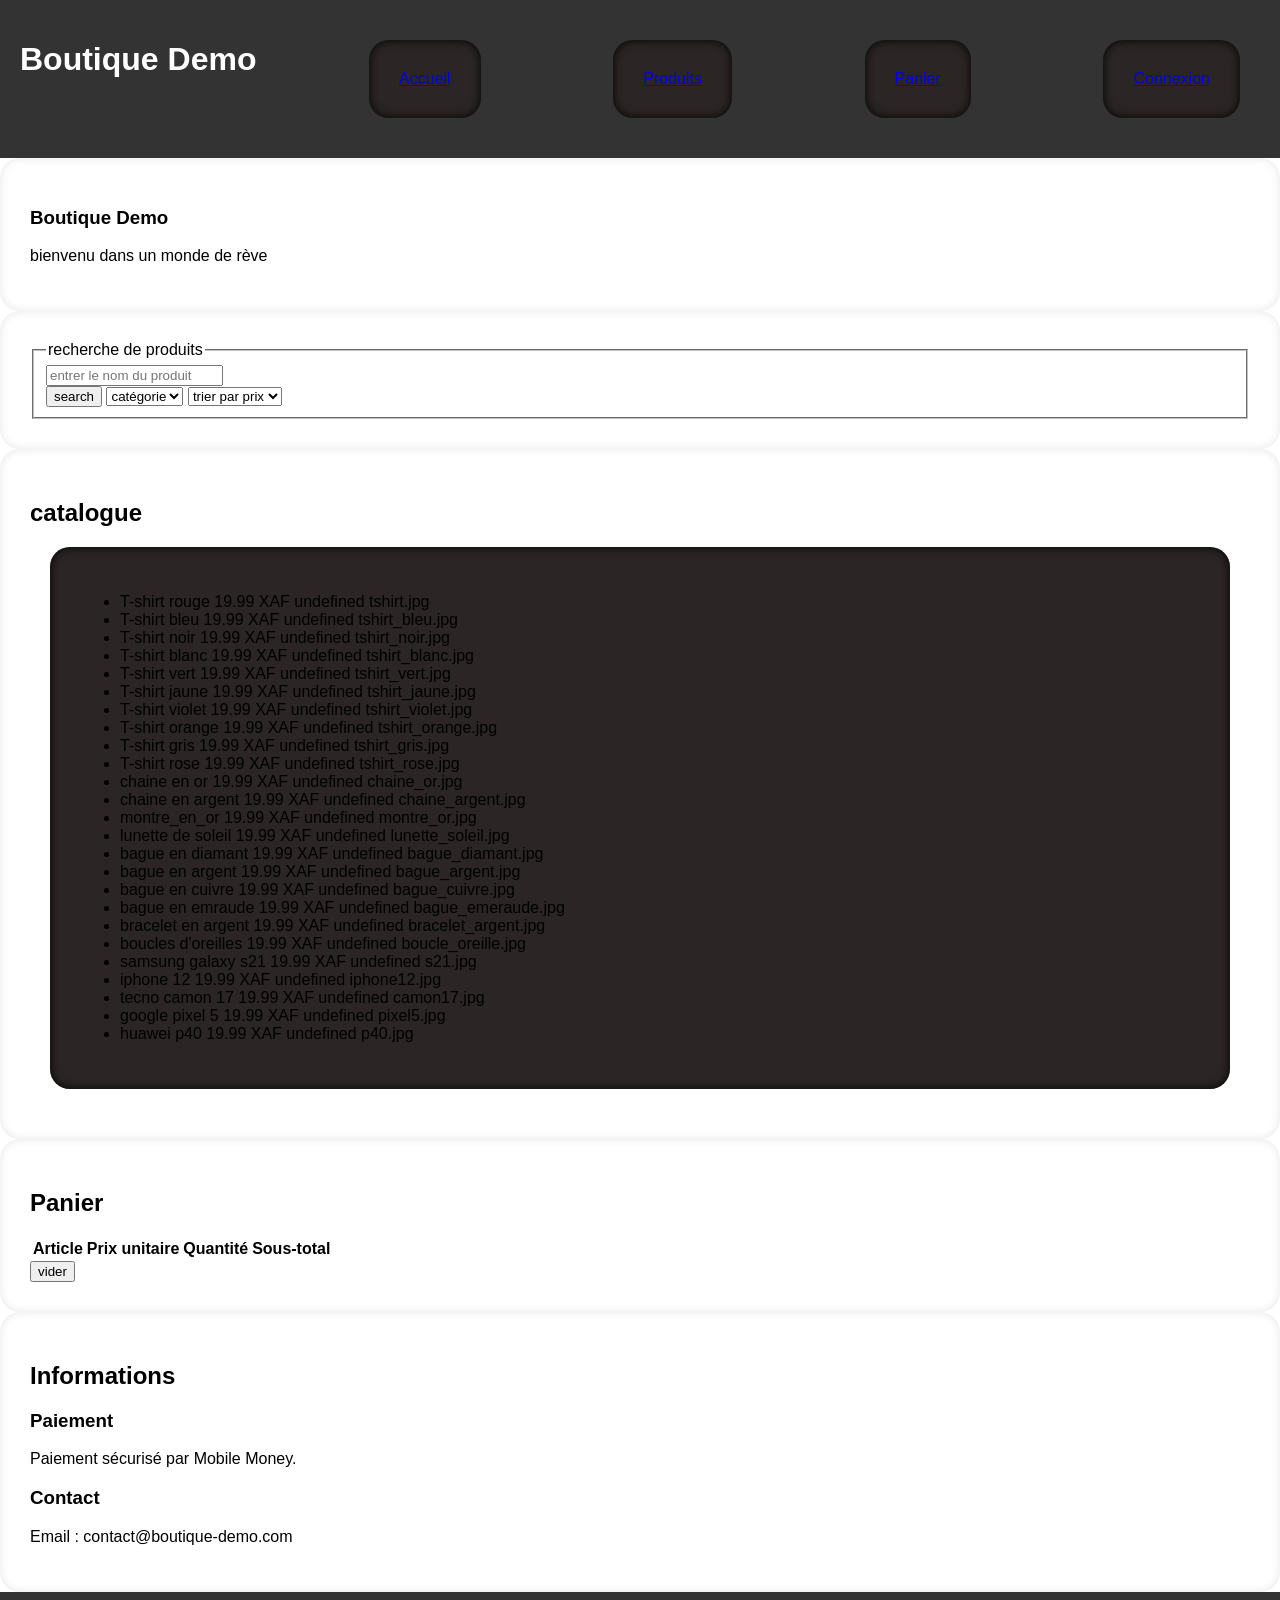
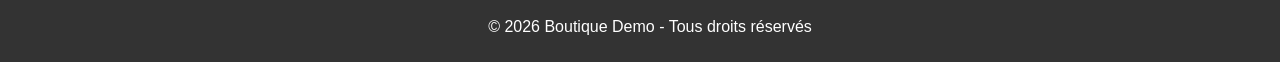
==== index1.html @ 4d59a420 "proget html" ====
<!DOCTYPE html>
<html lang="fr">
<head>
    <meta charset="UTF-8">
    <meta name="viewport" content="width=device-width, initial-scale=1.0">
    <link rel="stylesheet" href="style.css">
    <title>boutique</title>
</head>
<body>
    <!----============ Entête =================-->
    <header>
        
            <h1>Boutique Demo</h1>
    
        <div>
            <a href="#hero">Accueil</a>
        </div>
        <div>
             <a href="#catalogue">Produits</a>
        </div>
        <div>
            <a href="#panier">Panier</a>
        </div>
        <div>
            <a href="connexion.html" id="pageconnect">Connexion</a>
        </div>

    </header>
    <main>
        <section>
             <h3>Boutique Demo</h3>
             <p>bienvenu dans un monde de rève</p>
        </section>
        <!----============ filtrer les produits =================-->
        <section id="filtre">
            <fieldset>
                    <legend>recherche de produits</legend>
                    <input type="text" id="nomProduit" placeholder="entrer le nom du produit"><br>
                    <button id="recherche">search</button>

                <select name="catégorie" id="categorie">
                    <option value="categorie">catégorie</option>
                </select>

                <select name="prix" id="tri">
                    <option value="prix">trier par prix</option>
                    <option value="bas">bas prix</option>
                    <option value="haut">haut prix</option>
                 </select>
            </fieldset>

        </section>
        <!----============ catalogue des produits =================--->
        <section id="catalogue">
            <h2>catalogue</h2>
            <div id="charge_produit">
                <ul>

                </ul>
            </div>
        </section>
        <!----============ panier =================--->
        <section id="panier">
            <h2>Panier</h2>
            <table>
                <thead>
                    <tr>
                        <th>Article</th>
                        <th>Prix unitaire</th>
                        <th>Quantité</th>
                        <th>Sous-total</th>
                    </tr>
                </thead>
                <tbody id="product-table-body">

                </tbody>
            </table>
            <button>vider</button>
        </section>
        <section id="infos">

            <h2>Informations</h2>
            
                <h3>Paiement</h3>
                <p>Paiement sécurisé par Mobile Money.</p>
    
                <h3>Contact</h3>
                <p>Email : contact@boutique-demo.com</p>
        </section>
    </main>
    <footer>
             <p>
            © 2026 Boutique Demo - Tous droits réservés
            </p>
    </footer>
    <script src="shop.js"></script>
</body>
</html>
---- style.css ----
body{
    font-family: Arial, sans-serif;
    margin: 0;
    padding: 0;
}
section{
    padding: 30px;
    box-shadow: inset 0 0 10px rgba(0,0,0,0.1);
    border-radius: 20px;
}
header{
    background-color: #333;
    color: white;
    padding: 20px;
    display: flex;
    justify-content: space-between;
    align-items: right;
}
footer{
    background-color: #333;
    color: white;
    text-align: center;
    padding: 10px;
    width: 100%;
    bottom: 0;
}
div{
    display: flex;
    align-items: right;
    background-color: rgb(43, 37, 37);
    padding: 30px;
    margin: 20px;
    border-radius: 20px;
    box-shadow: inset 0 0 10px rgba(0, 0, 0, 0.956);
}
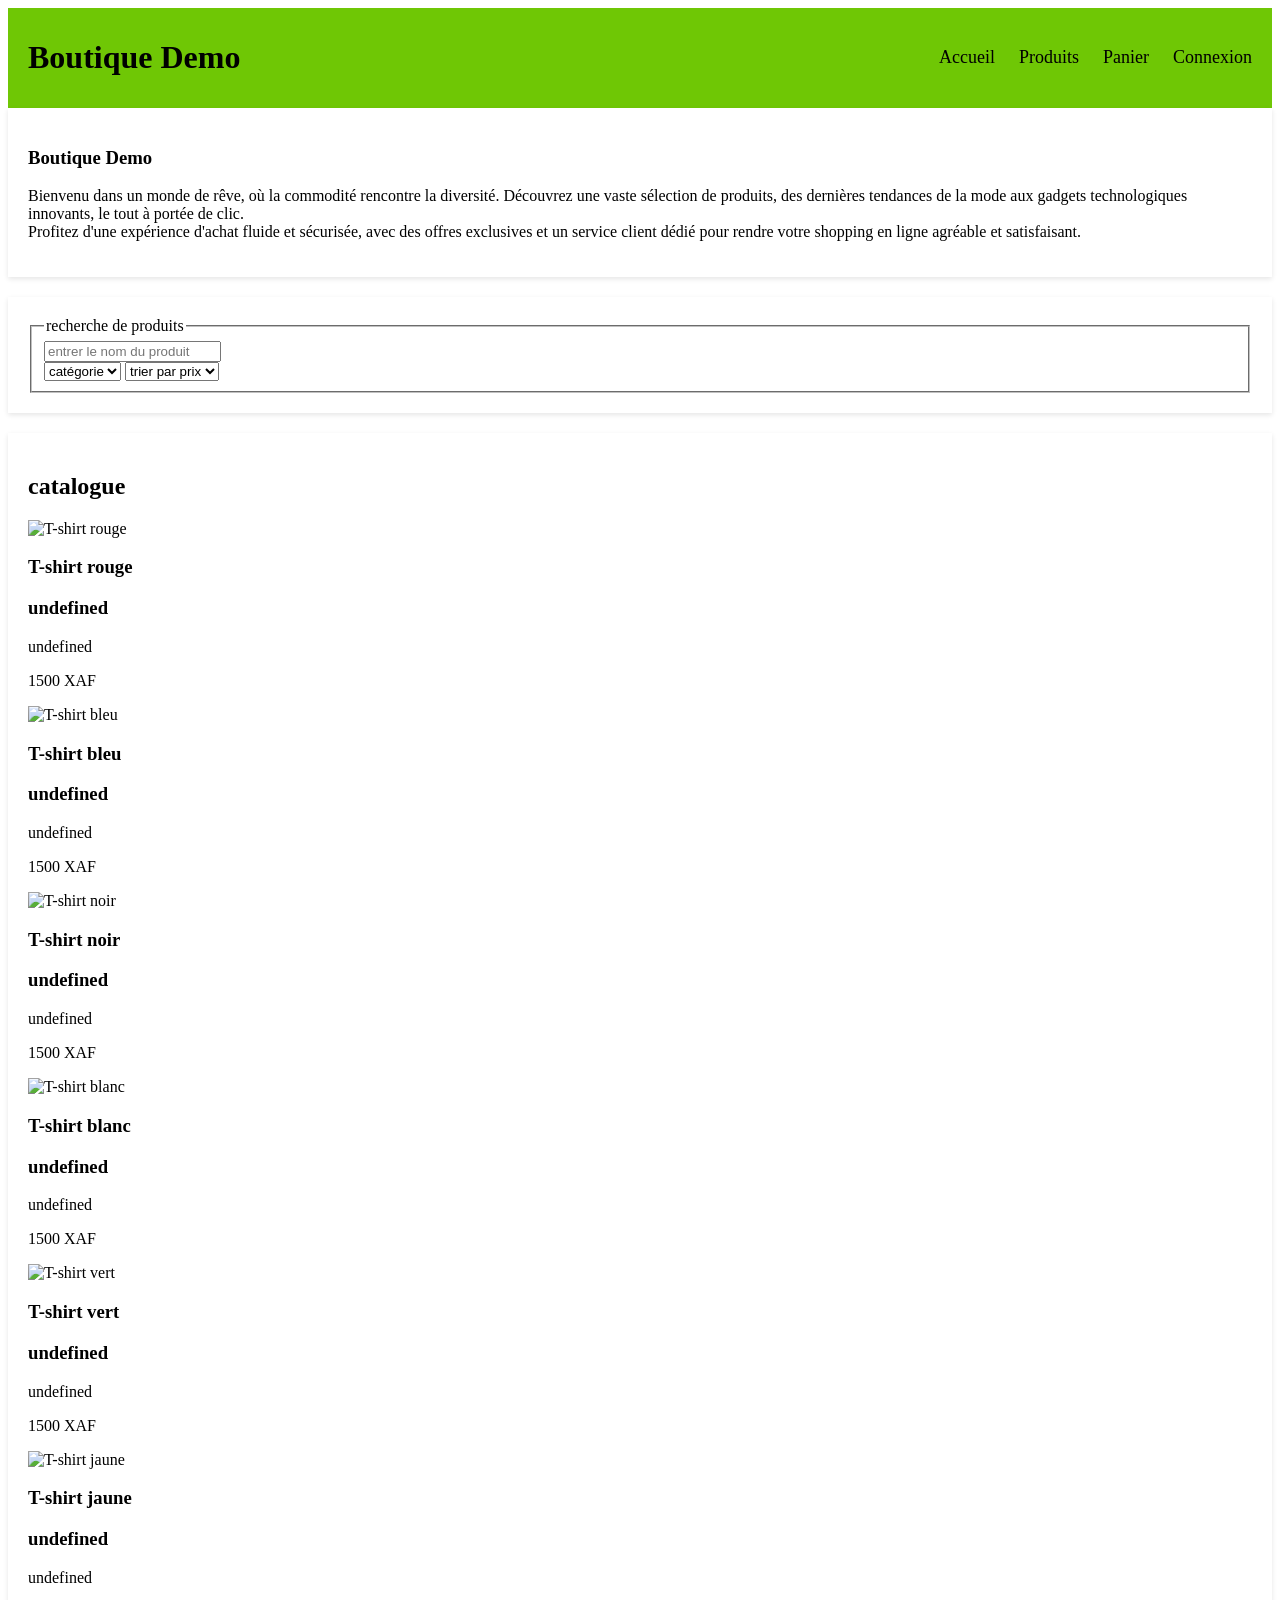
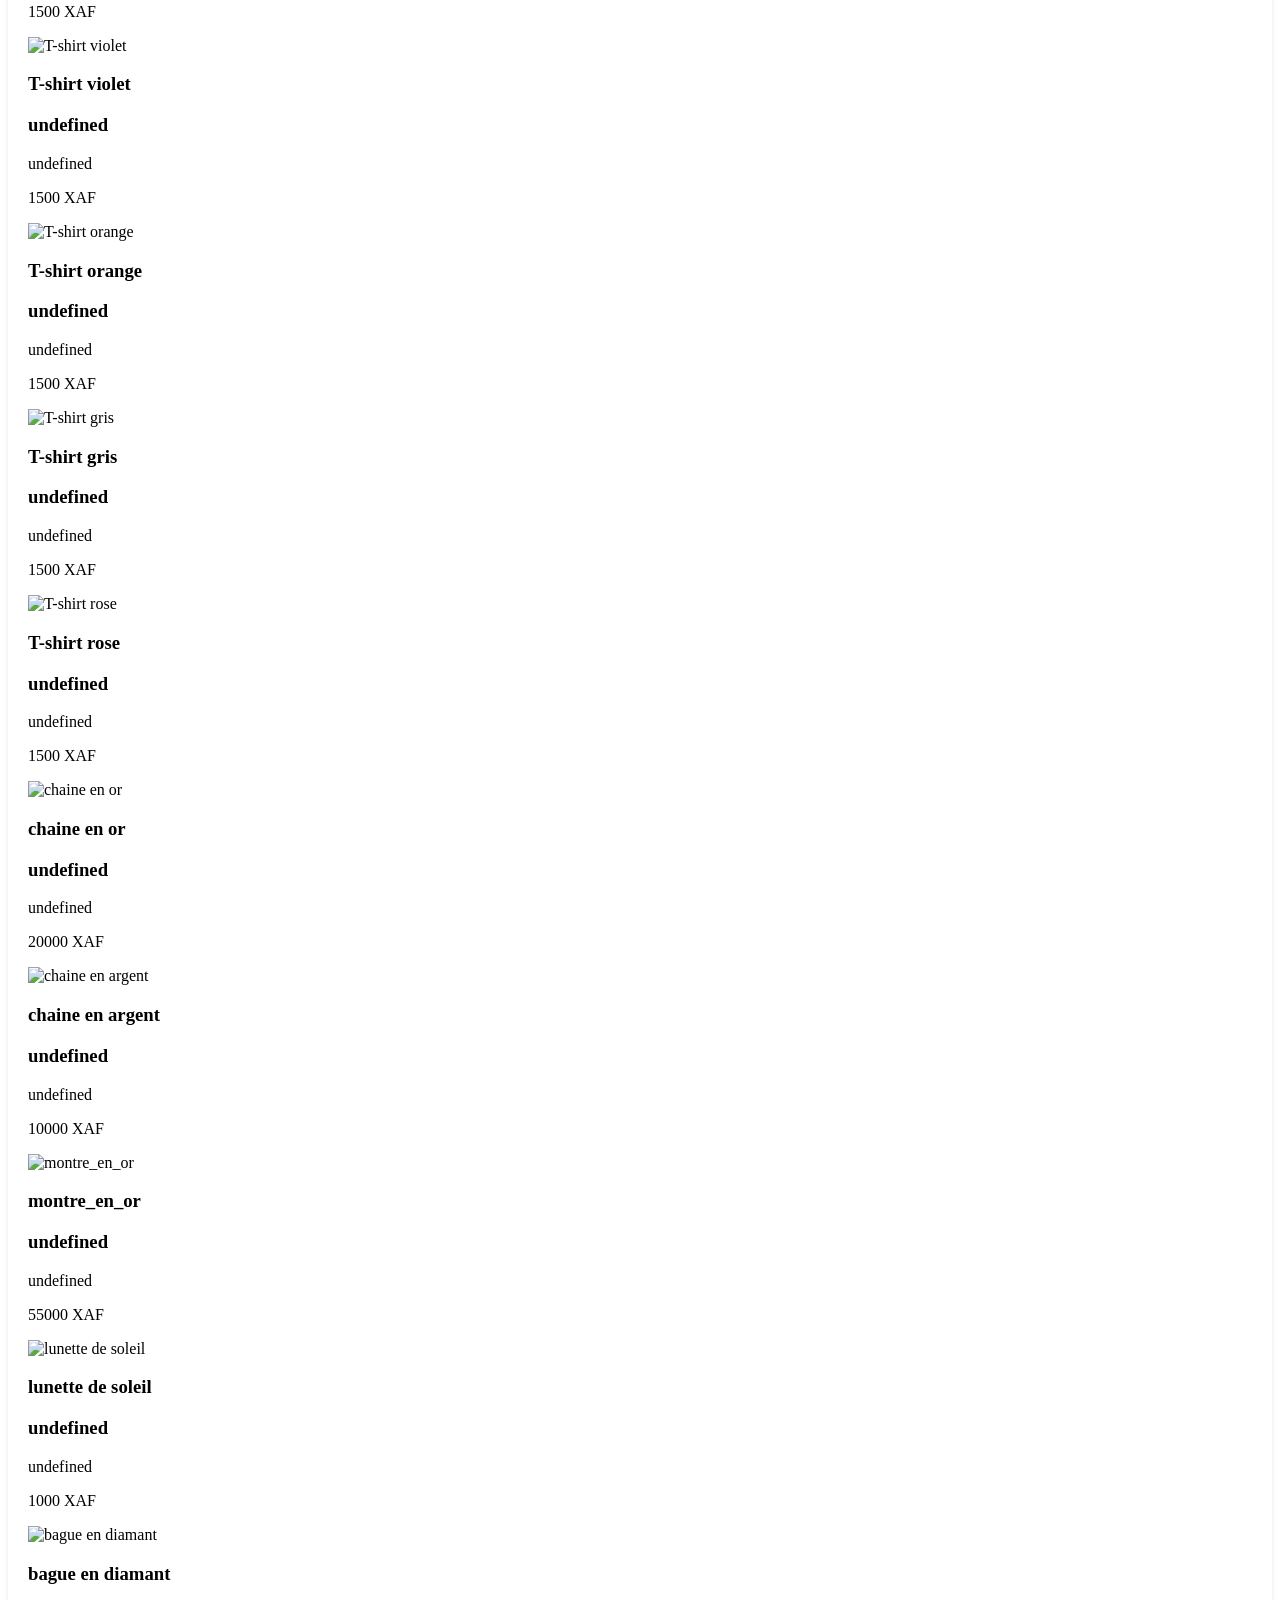
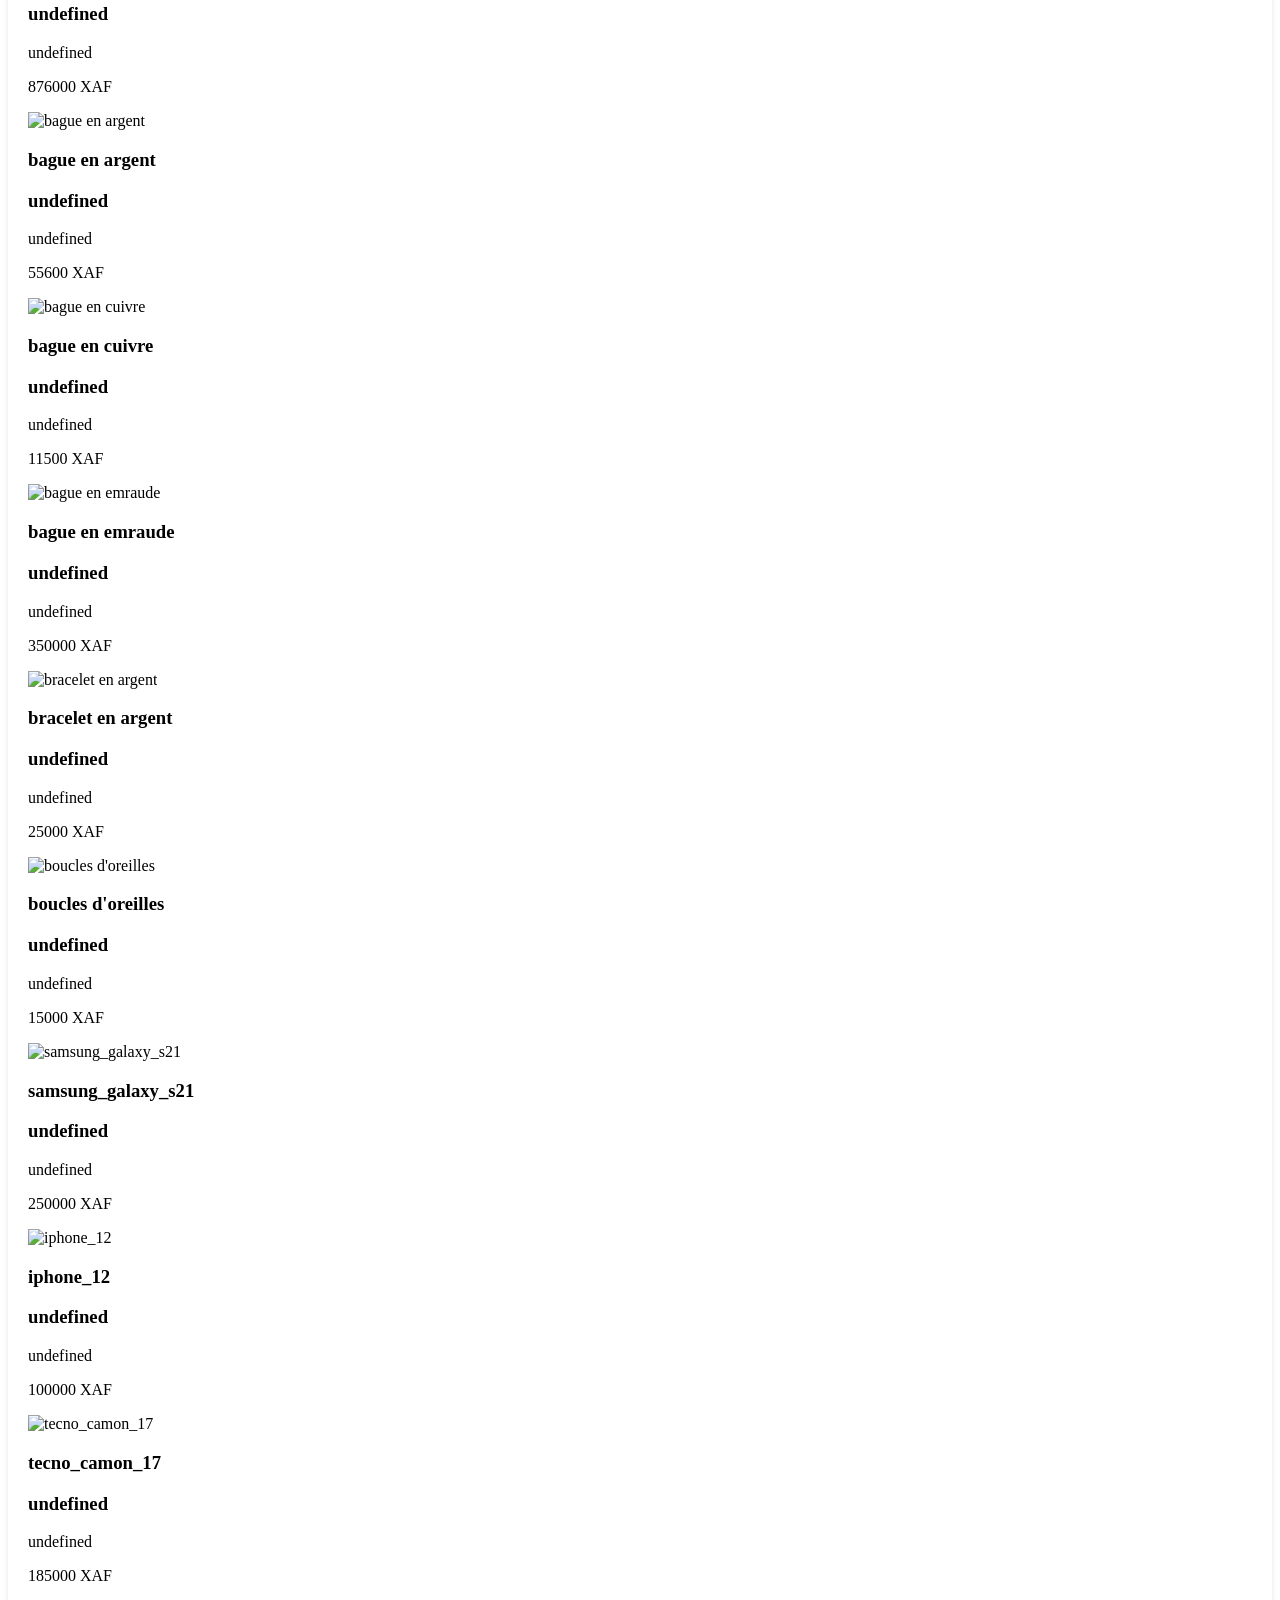
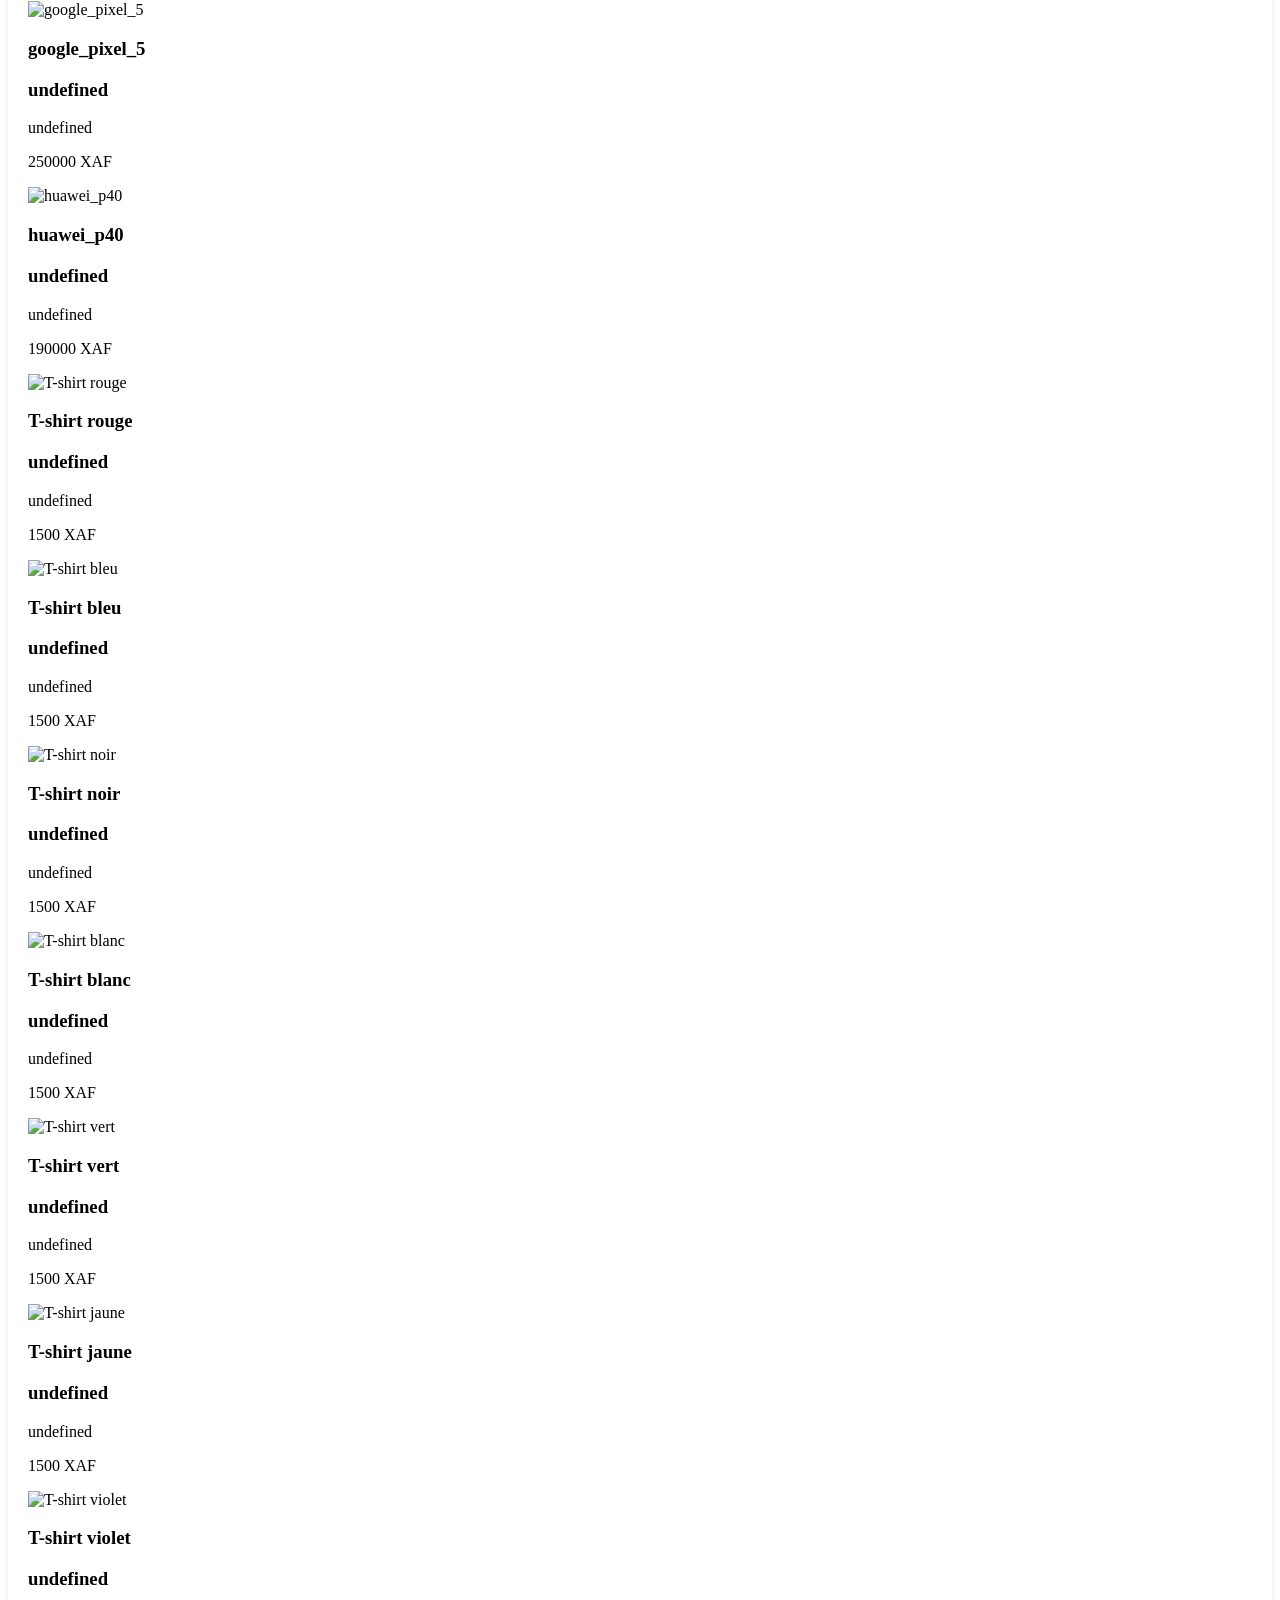
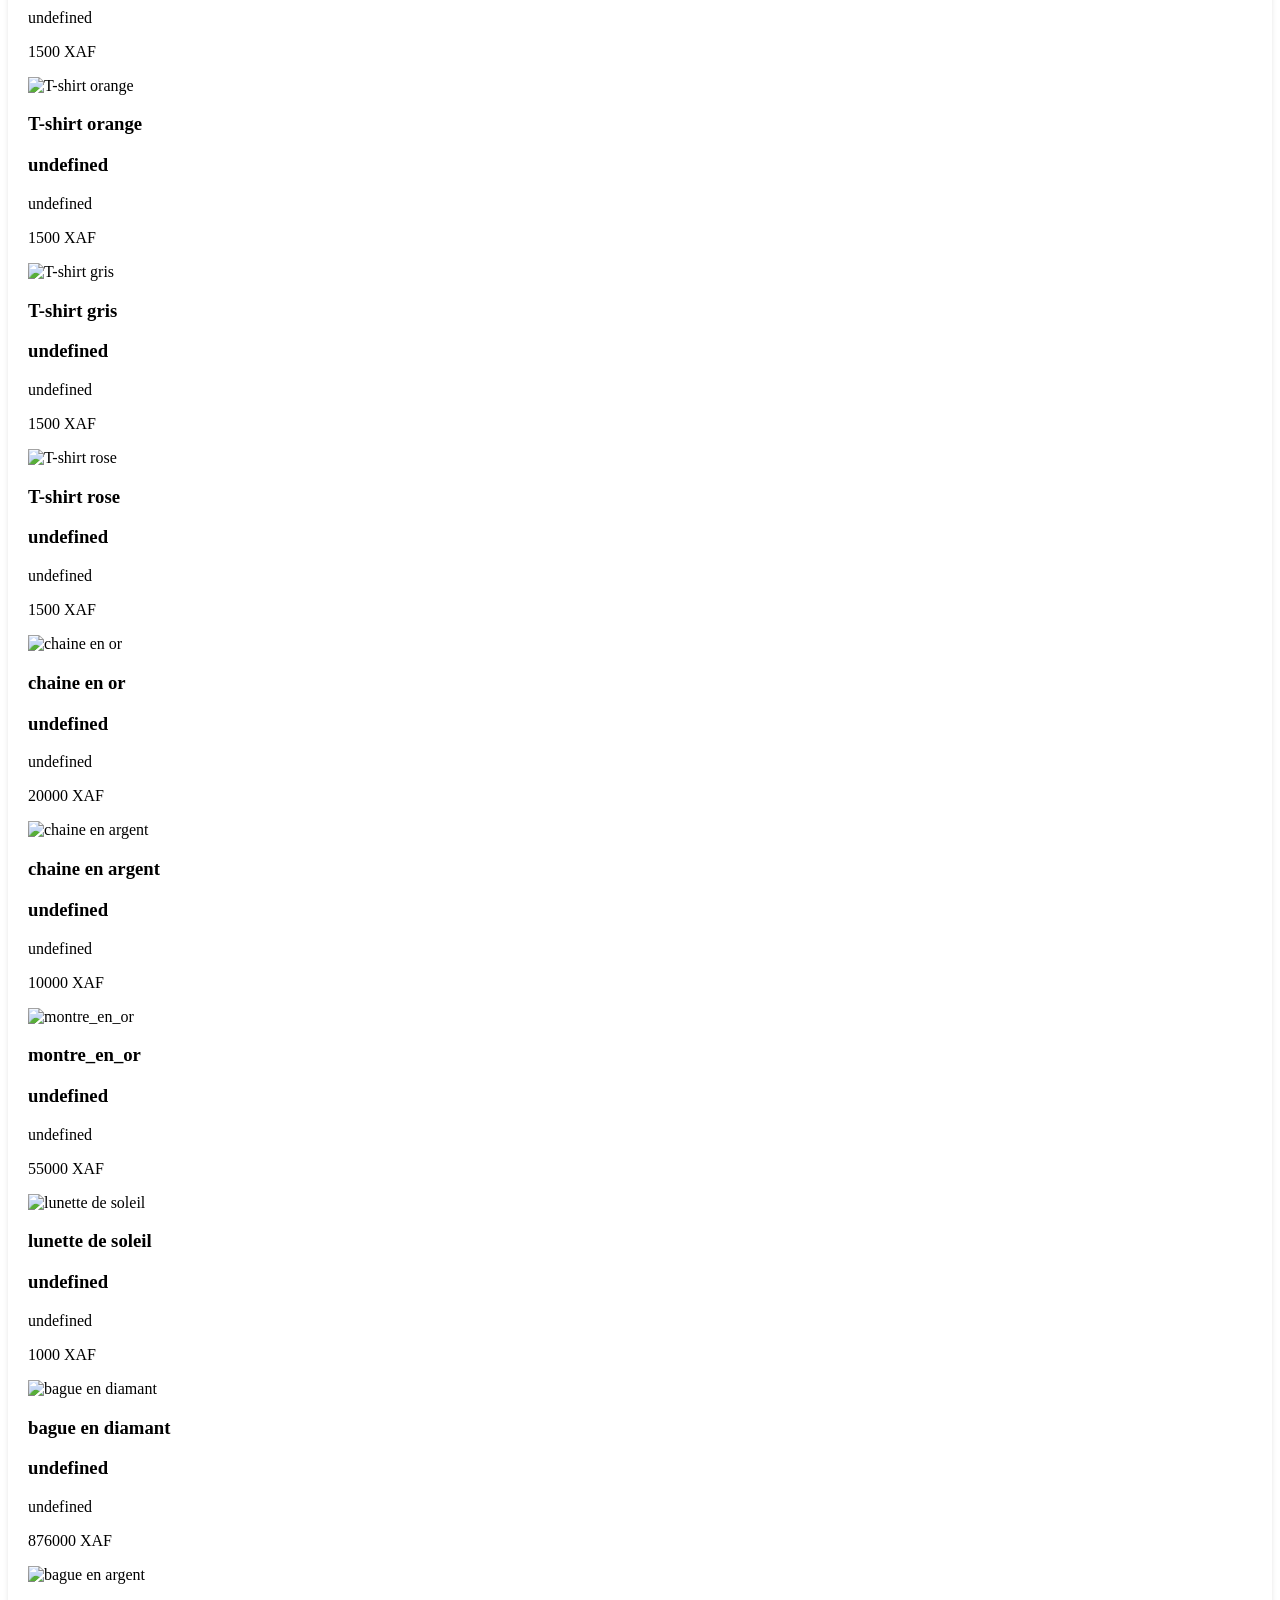
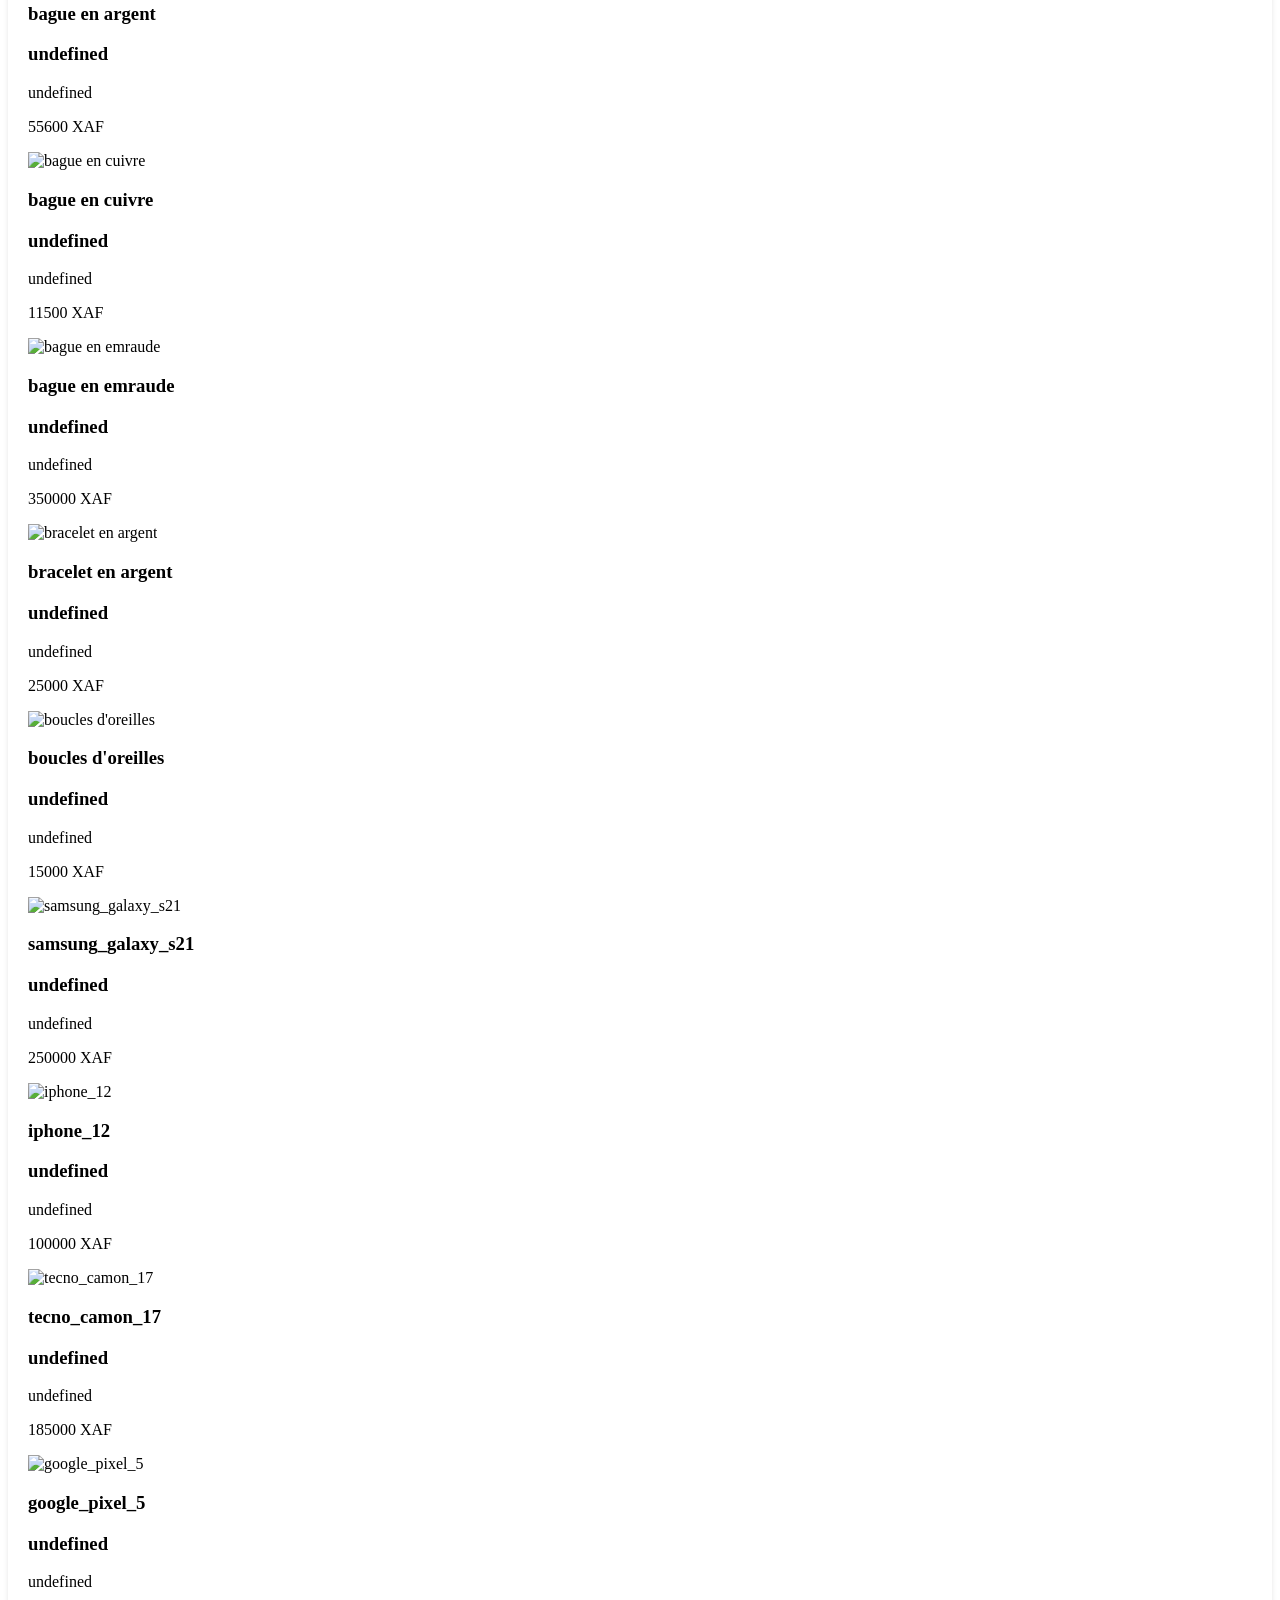
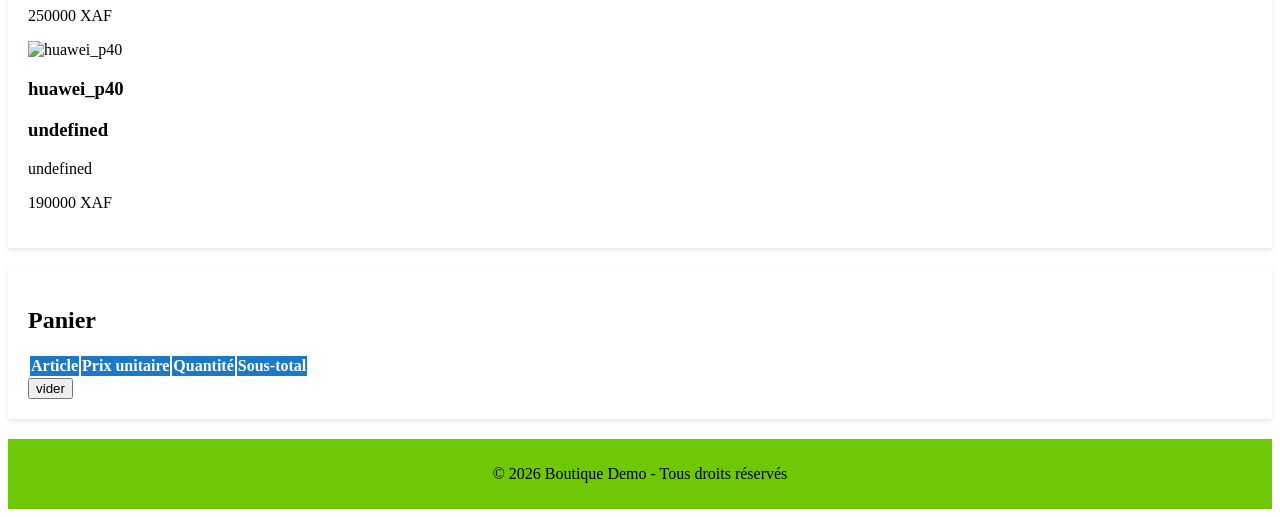
==== commit 6ec7a2fe: "amélioration" ====
--- a/index1.html
+++ b/index1.html
@@ -9,34 +9,30 @@
 <body>
     <!----============ Entête =================-->
     <header>
-        
-            <h1>Boutique Demo</h1>
-    
-        <div>
+           <div id="marque"><h1>Boutique Demo</h1></div> 
+        <nav>
             <a href="#hero">Accueil</a>
-        </div>
-        <div>
-             <a href="#catalogue">Produits</a>
-        </div>
-        <div>
+            <a href="#catalogue">Produits</a>
             <a href="#panier">Panier</a>
-        </div>
-        <div>
             <a href="connexion.html" id="pageconnect">Connexion</a>
-        </div>
-
+        </nav>
     </header>
     <main>
         <section>
              <h3>Boutique Demo</h3>
-             <p>bienvenu dans un monde de rève</p>
+             <p>Bienvenu dans un monde de rêve, où la commodité rencontre la diversité. Découvrez une vaste sélection de produits, 
+                des dernières tendances de la mode aux gadgets technologiques innovants, le tout à portée de clic.<br> 
+                Profitez d'une expérience d'achat fluide et sécurisée, 
+                avec des offres exclusives et un service client dédié pour rendre votre shopping en ligne agréable et satisfaisant. 
+             </p>
+                
+            
         </section>
         <!----============ filtrer les produits =================-->
         <section id="filtre">
             <fieldset>
                     <legend>recherche de produits</legend>
-                    <input type="text" id="nomProduit" placeholder="entrer le nom du produit"><br>
-                    <button id="recherche">search</button>
+                    <input type="text" id="recherchenomProduit" placeholder="entrer le nom du produit"><br>
 
                 <select name="catégorie" id="categorie">
                     <option value="categorie">catégorie</option>
@@ -53,16 +49,14 @@
         <!----============ catalogue des produits =================--->
         <section id="catalogue">
             <h2>catalogue</h2>
-            <div id="charge_produit">
-                <ul>
-
-                </ul>
-            </div>
+            <div id="produits-container" class="grille-produits"></div>
+            
         </section>
         <!----============ panier =================--->
         <section id="panier">
             <h2>Panier</h2>
-            <table>
+
+            <table id="product-table-body">
                 <thead>
                     <tr>
                         <th>Article</th>
@@ -71,22 +65,13 @@
                         <th>Sous-total</th>
                     </tr>
                 </thead>
-                <tbody id="product-table-body">
+                <tbody>
 
                 </tbody>
             </table>
-            <button>vider</button>
+            <button id="clean">vider</button>
         </section>
-        <section id="infos">
 
-            <h2>Informations</h2>
-            
-                <h3>Paiement</h3>
-                <p>Paiement sécurisé par Mobile Money.</p>
-    
-                <h3>Contact</h3>
-                <p>Email : contact@boutique-demo.com</p>
-        </section>
     </main>
     <footer>
              <p>
--- a/style.css
+++ b/style.css
@@ -1,35 +1,32 @@
-body{
-    font-family: Arial, sans-serif;
-    margin: 0;
-    padding: 0;
+
+nav a{
+    text-decoration: none;
+    color: black;
+    font-size: 18px;
+    margin-left: 20px;
+}
+header{
+    background-color: #6fc705;
+    padding: 10px 20px;
+    display: flex;
+    justify-content: space-between;
+    align-items: center;
 }
 section{
-    padding: 30px;
-    box-shadow: inset 0 0 10px rgba(0,0,0,0.1);
-    border-radius: 20px;
-}
-header{
-    background-color: #333;
-    color: white;
     padding: 20px;
-    display: flex;
-    justify-content: space-between;
-    align-items: right;
+    box-shadow: 0 2px 5px rgba(0,0,0,0.1);
+    boarder-radius: 10px;
+    margin-bottom: 20px;
 }
 footer{
-    background-color: #333;
+    background-color: #6fc705;;
+    text-align: center;
+    padding: 10px 0;
+    margin-top: 20px;
+}
+thead{
+    background-color: #1b79c7;
     color: white;
-    text-align: center;
-    padding: 10px;
+    padding: 10px 20px;
     width: 100%;
-    bottom: 0;
 }
-div{
-    display: flex;
-    align-items: right;
-    background-color: rgb(43, 37, 37);
-    padding: 30px;
-    margin: 20px;
-    border-radius: 20px;
-    box-shadow: inset 0 0 10px rgba(0, 0, 0, 0.956);
-}
